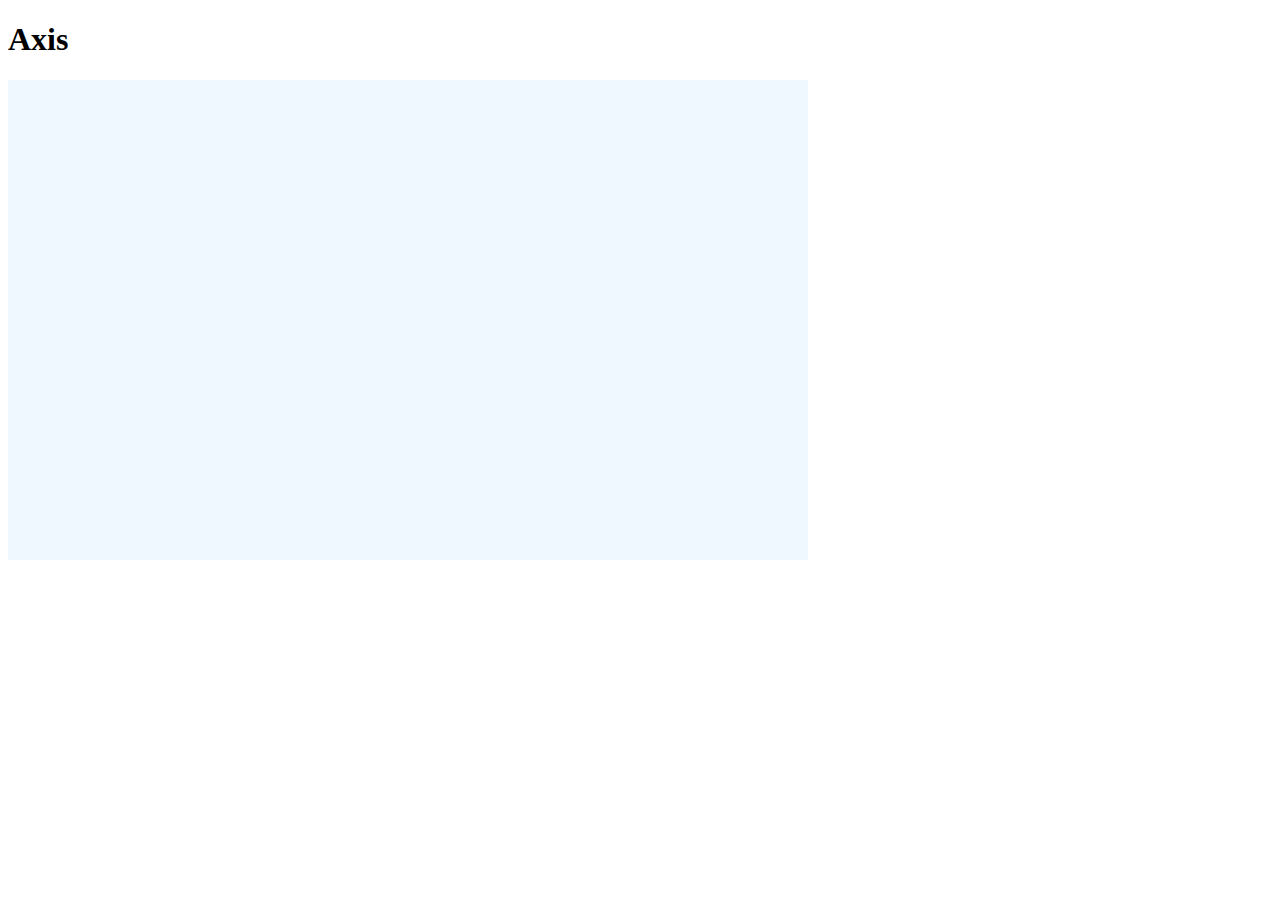
==== axis/axis.html @ 238032d4 "initial axis commit" ====
<!DOCTYPE html>
<html lang="en">
<head>
    <meta charset="UTF-8">
    <title>D3 Axis</title>
    <link rel="stylesheet" href="axis.css">
    <script src="js/d3.min.js" charset="utf-8"></script>
</head>
<body>
    <h1>Axis</h1>
    <div id="chart">
        <svg class="chart" width="50em" height="30em" ></svg>
    </div>
    <script src="js/axis.js" charset="utf-8"></script>
</body>
</html>
---- axis/axis.css ----
.chart {background-color: aliceblue}
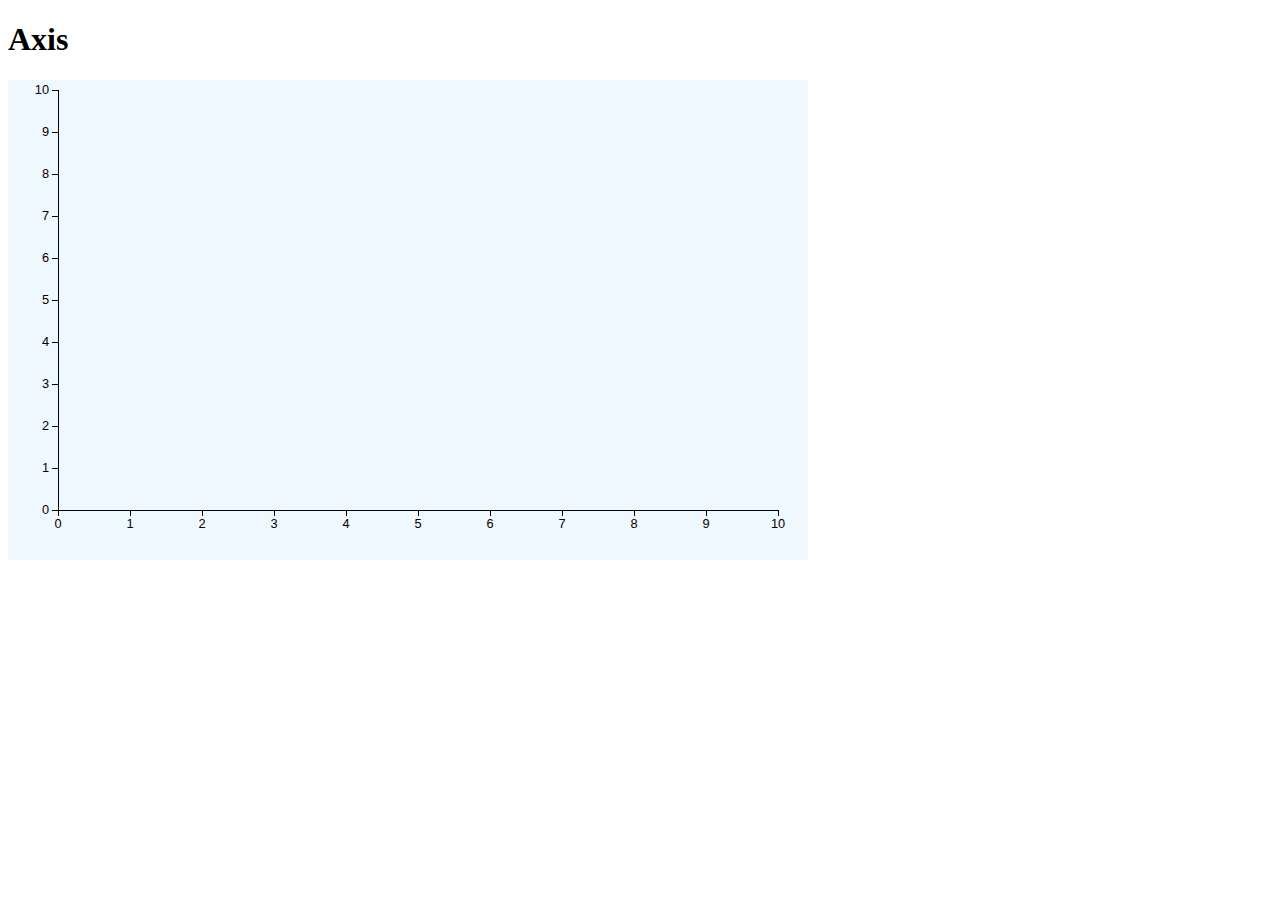
==== commit b60e7499: "create some axis" ====
--- a/axis/axis.html
+++ b/axis/axis.html
@@ -8,8 +8,8 @@
 </head>
 <body>
     <h1>Axis</h1>
-    <div id="chart">
-        <svg class="chart" width="50em" height="30em" ></svg>
+    <div>
+        <svg class="chart" id="chart"  width="50em" height="30em" ></svg>
     </div>
     <script src="js/axis.js" charset="utf-8"></script>
 </body>
--- a/axis/axis.css
+++ b/axis/axis.css
@@ -1,2 +1,5 @@
 
-.chart {background-color: aliceblue}+.chart {background-color: aliceblue}
+
+.axis {font-family: sans-serif; font-size: 0.8em}
+.axis line,path {stroke-width: 1px; stroke: black; shape-rendering: crispEdges; fill:none;}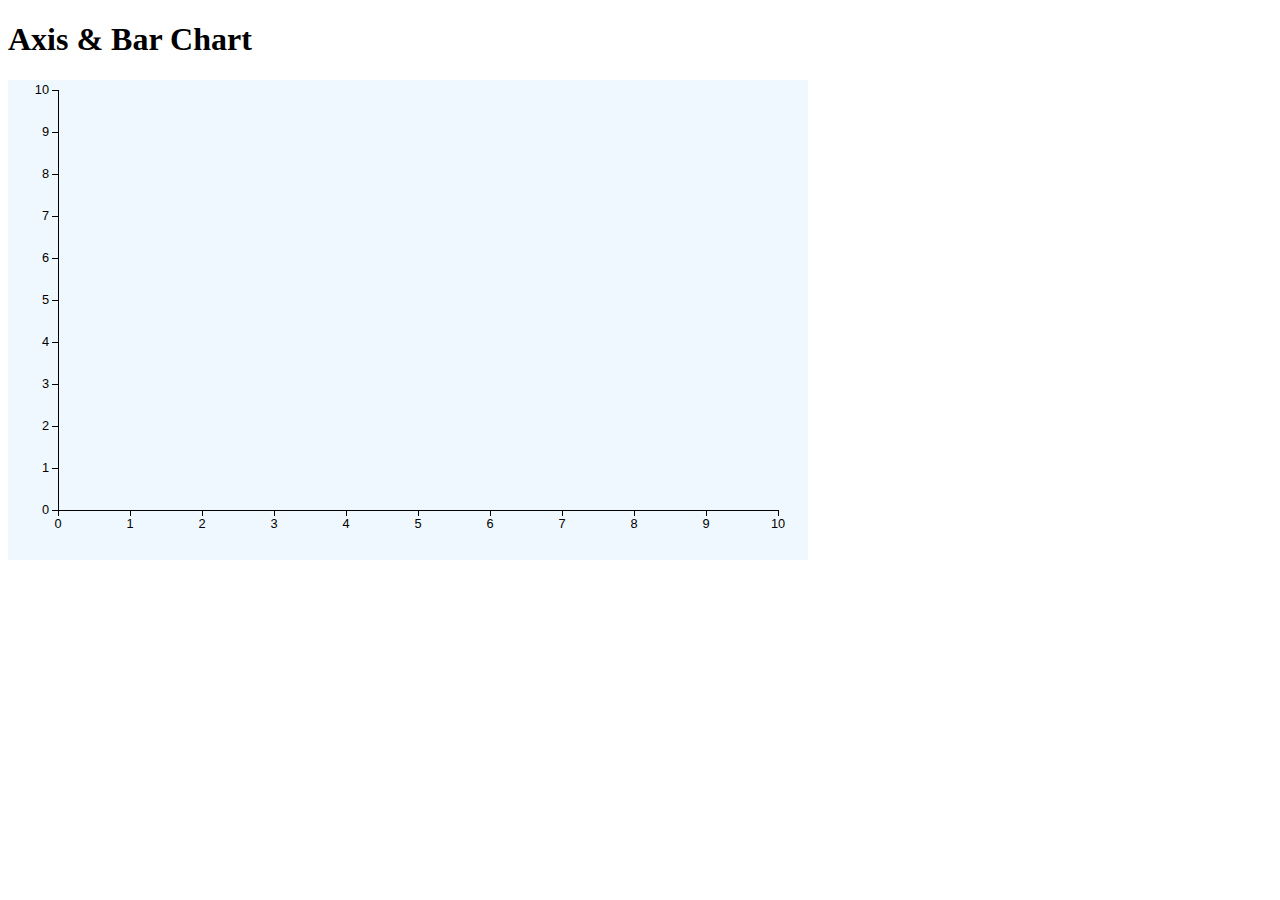
==== commit 5c75b7a1: "axis title" ====
--- a/axis/axis.html
+++ b/axis/axis.html
@@ -7,7 +7,7 @@
     <script src="js/d3.min.js" charset="utf-8"></script>
 </head>
 <body>
-    <h1>Axis</h1>
+    <h1>Axis & Bar Chart</h1>
     <div>
         <svg class="chart" id="chart"  width="50em" height="30em" ></svg>
     </div>
